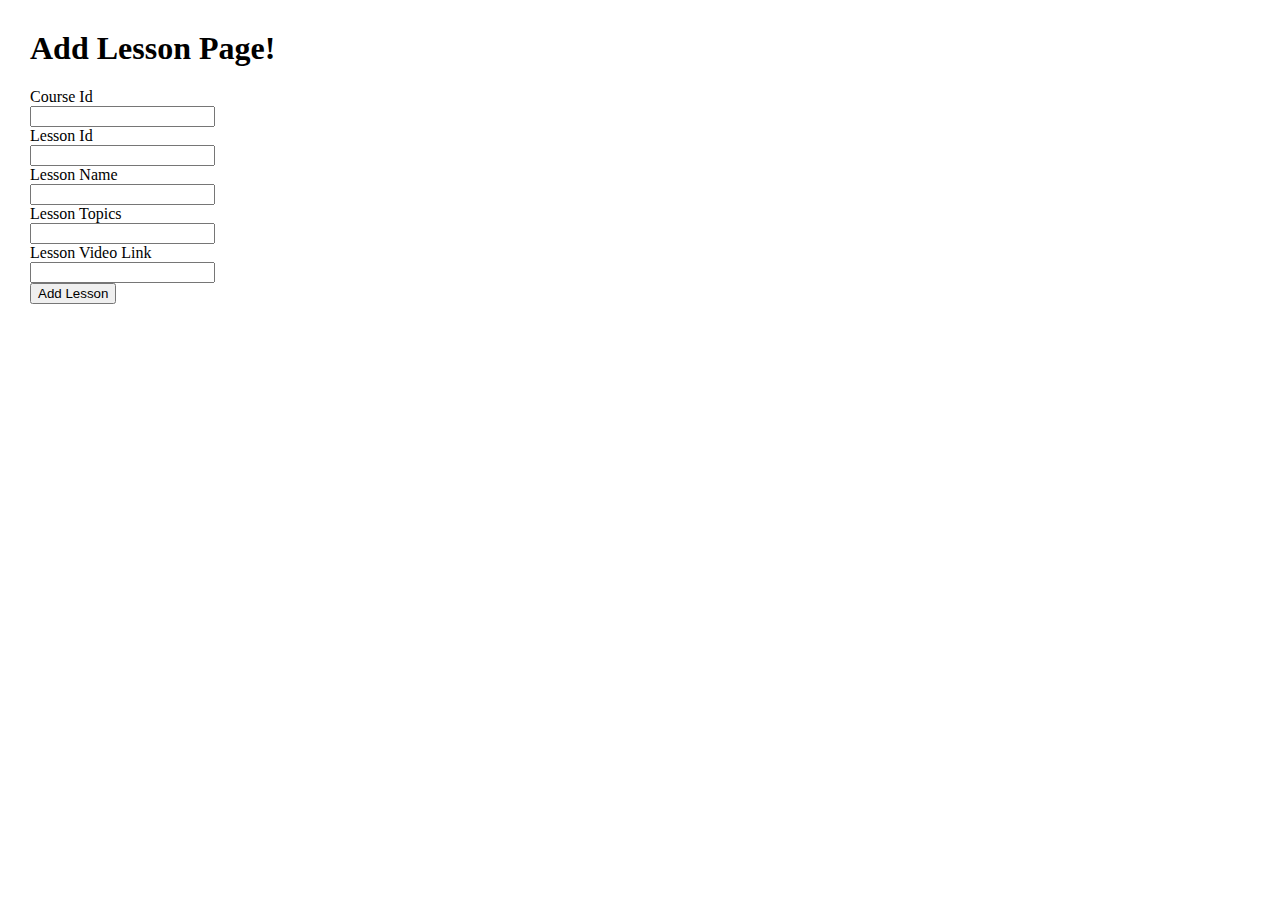
==== src/main/resources/templates/addLesson.html @ 683e6b8c "added create course & add lesson pages without business logic" ====
<!doctype html>
<html lang="en" xmlns:th="http://www.thymeleaf.org">
<head>
<meta charset="utf-8">
<meta name="viewport" content="width=device-width, initial-scale=1">
<title>Login Page</title>
<link
	href="https://cdn.jsdelivr.net/npm/bootstrap@5.3.2/dist/css/bootstrap.min.css"
	rel="stylesheet"
	integrity="sha384-T3c6CoIi6uLrA9TneNEoa7RxnatzjcDSCmG1MXxSR1GAsXEV/Dwwykc2MPK8M2HN"
	crossorigin="anonymous">
<style>
body {
	margin: 30px;
}
</style>
</head>
<body>
	<div class="">
		<form action="/addLesson" method="post">
			<div>
				<p th:text="${registerFailedMessage}"></p>
			</div>
			<h1 class="display-1">Add Lesson Page!</h1>
			<div class="row mb-3">
				<label for="name" class="col-sm-2 col-form-label">Course Id</label>
				<div class="col-sm-10">
					<input type="text" class="form-control" id="courseId"
						name="courseId">
				</div>
			</div>
			<div class="row mb-3">
				<label for="name" class="col-sm-2 col-form-label">Lesson Id
				</label>
				<div class="col-sm-10">
					<input type="text" class="form-control" id="lessonName"
						name="lessonName">
				</div>
			</div>
			<div class="row mb-3">
				<label for="name" class="col-sm-2 col-form-label">Lesson
					Name </label>
				<div class="col-sm-10">
					<input type="text" class="form-control" id="LessonName"
						name="LessonName">
				</div>
			</div>
			<div class="row mb-3">
				<label for="name" class="col-sm-2 col-form-label">Lesson
					Topics </label>
				<div class="col-sm-10">
					<input type="text" class="form-control" id="lessonTopics"
						name="lessonTopics">
				</div>
			</div>
			<div class="row mb-3">
				<label for="name" class="col-sm-2 col-form-label">Lesson
					Video Link </label>
				<div class="col-sm-10">
					<input type="text" class="form-control" id="link" name="link">
				</div>
			</div>
			<input class="btn btn-outline-primary" type="submit"
				value="Add Lesson">
		</form>
	</div>

	<script
		src="https://cdn.jsdelivr.net/npm/bootstrap@5.3.2/dist/js/bootstrap.bundle.min.js"
		integrity="sha384-C6RzsynM9kWDrMNeT87bh95OGNyZPhcTNXj1NW7RuBCsyN/o0jlpcV8Qyq46cDfL"
		crossorigin="anonymous"></script>
</body>
</html>
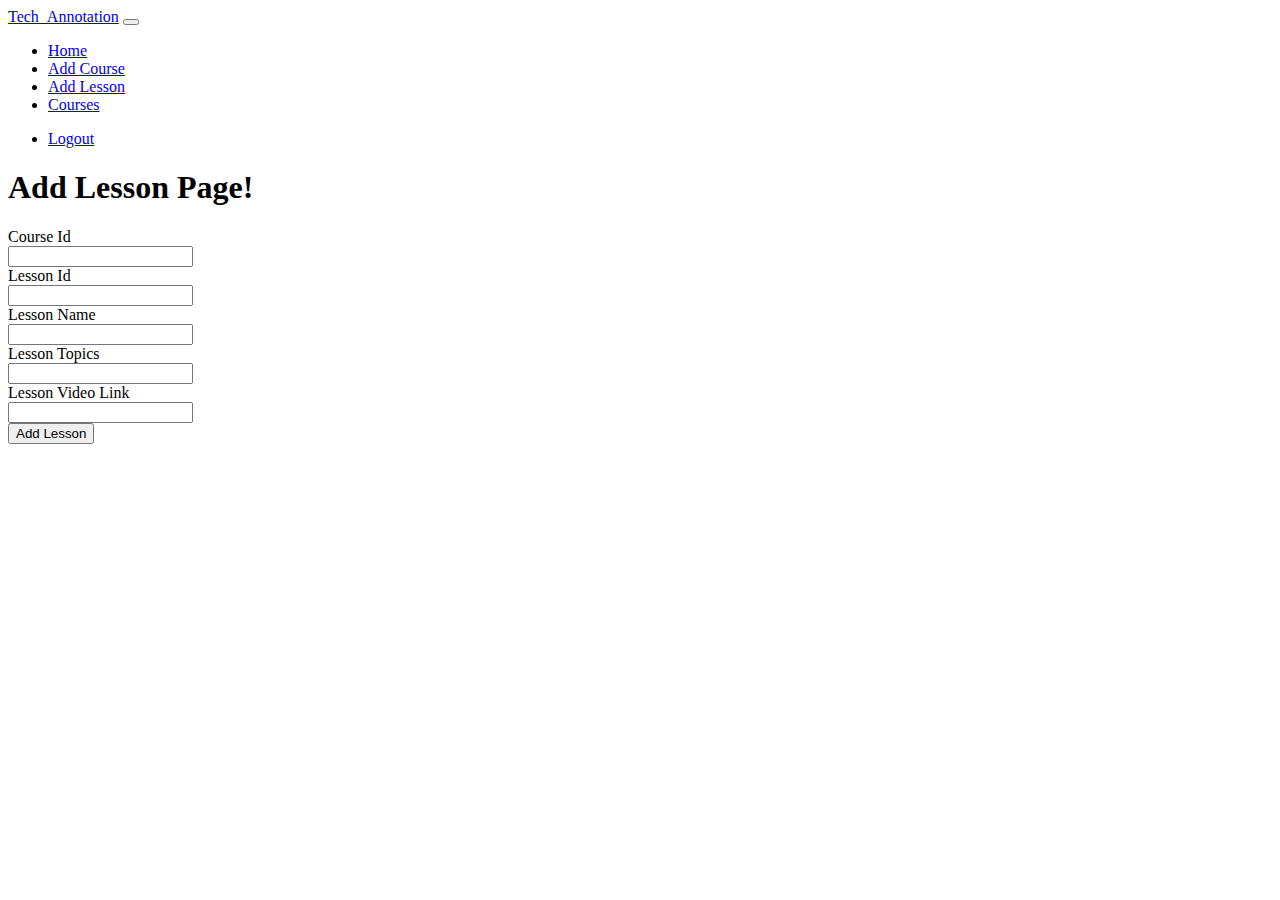
==== commit 866e9cb7: "encapsulation-security feature added by making private members" ====
--- a/src/main/resources/templates/addLesson.html
+++ b/src/main/resources/templates/addLesson.html
@@ -9,17 +9,44 @@
 	rel="stylesheet"
 	integrity="sha384-T3c6CoIi6uLrA9TneNEoa7RxnatzjcDSCmG1MXxSR1GAsXEV/Dwwykc2MPK8M2HN"
 	crossorigin="anonymous">
-<style>
-body {
-	margin: 30px;
-}
-</style>
+<link rel="stylesheet" type="text/css" th:href="@{css/style.css}">
 </head>
 <body>
-	<div class="">
+	<header>
+		<nav class="navbar navbar-expand-lg mb-2 navbar-dark bg-dark">
+
+			<div class="container-fluid fw-bold">
+				<a class="navbar-brand" href="/">Tech_Annotation</a>
+				<button class="navbar-toggler" type="button"
+					data-bs-toggle="collapse" data-bs-target="#navbarSupportedContent"
+					aria-controls="navbarSupportedContent" aria-expanded="false"
+					aria-label="Toggle navigation">
+					<span class="navbar-toggler-icon"></span>
+				</button>
+				<div class="collapse navbar-collapse" id="navbarSupportedContent">
+					<ul class="navbar-nav me-auto mb-2 mb-lg-0">
+						<li class="nav-item"><a class="nav-link" href="/trainerHome">Home</a></li>
+						<li class="nav-item"><a class="nav-link" href="/createCourse">Add
+								Course</a></li>
+						<li class="nav-item"><a class="nav-link" href="/addLesson">Add
+								Lesson</a></li>
+						<li class="nav-item ml-auto"><a class="nav-link"
+							href="/courses">Courses</a></li>
+					</ul>
+					<ul class="navbar-nav">
+						<li class="nav-item"><a class="nav-link" href="#">Logout</a></li>
+					</ul>
+				</div>
+			</div>
+		</nav>
+	</header>
+
+
+
+	<div class="container">
 		<form action="/addLesson" method="post">
 			<div>
-				<p th:text="${registerFailedMessage}"></p>
+				<p th:text="${addLessonStatus}"></p>
 			</div>
 			<h1 class="display-1">Add Lesson Page!</h1>
 			<div class="row mb-3">
@@ -33,16 +60,16 @@
 				<label for="name" class="col-sm-2 col-form-label">Lesson Id
 				</label>
 				<div class="col-sm-10">
-					<input type="text" class="form-control" id="lessonName"
-						name="lessonName">
+					<input type="text" class="form-control" id="lessonId"
+						name="lessonId">
 				</div>
 			</div>
 			<div class="row mb-3">
 				<label for="name" class="col-sm-2 col-form-label">Lesson
 					Name </label>
 				<div class="col-sm-10">
-					<input type="text" class="form-control" id="LessonName"
-						name="LessonName">
+					<input type="text" class="form-control" id="lessonName"
+						name="lessonName">
 				</div>
 			</div>
 			<div class="row mb-3">
@@ -57,10 +84,10 @@
 				<label for="name" class="col-sm-2 col-form-label">Lesson
 					Video Link </label>
 				<div class="col-sm-10">
-					<input type="text" class="form-control" id="link" name="link">
+					<input type="text" class="form-control custom-form-control" id="link" name="link">
 				</div>
 			</div>
-			<input class="btn btn-outline-primary" type="submit"
+			<input class="btn btn-outline-dark" type="submit"
 				value="Add Lesson">
 		</form>
 	</div>
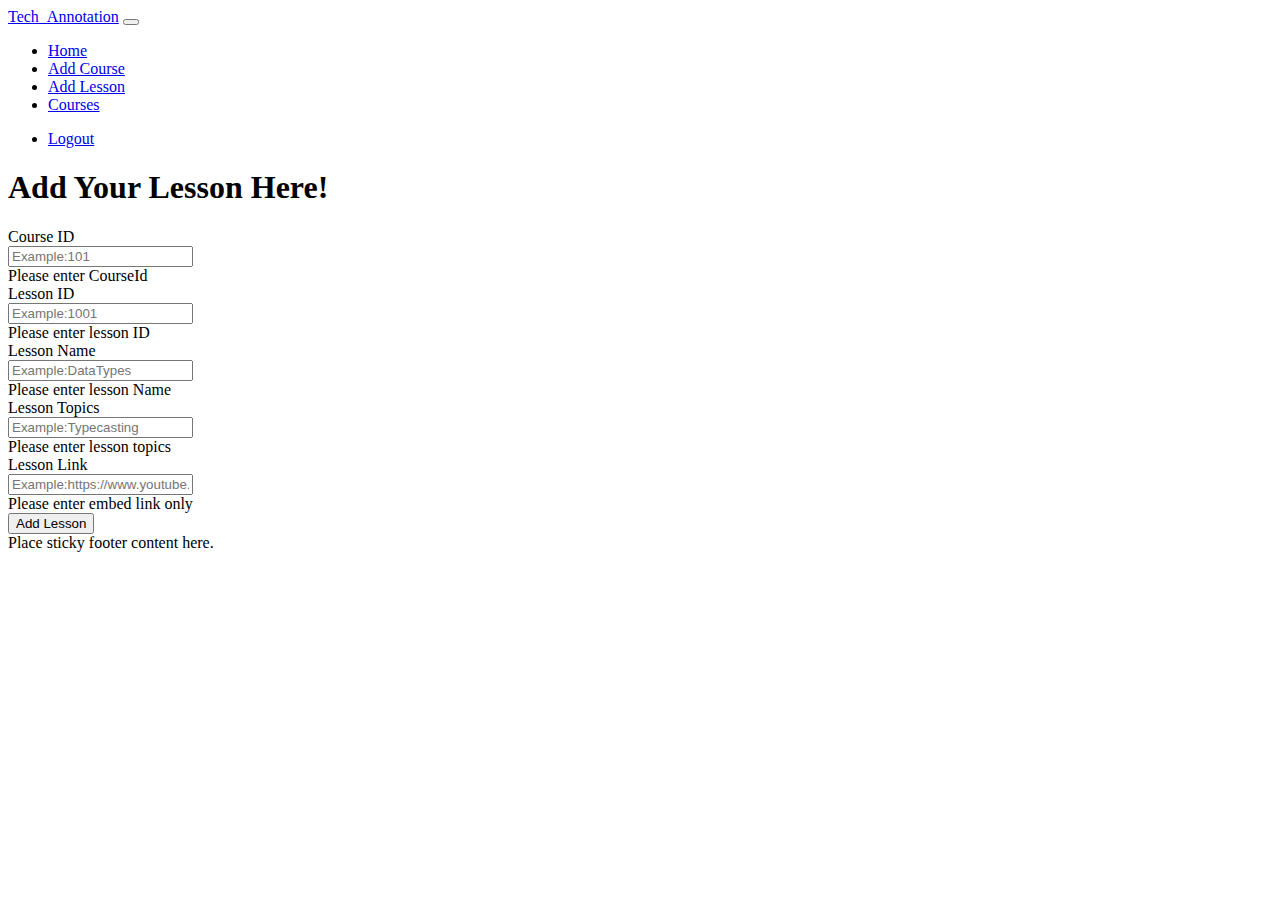
==== commit 4070bcb6: "trainer-module with bootstrap form validation added." ====
--- a/src/main/resources/templates/addLesson.html
+++ b/src/main/resources/templates/addLesson.html
@@ -3,7 +3,7 @@
 <head>
 <meta charset="utf-8">
 <meta name="viewport" content="width=device-width, initial-scale=1">
-<title>Login Page</title>
+<title>Add Lesson Page</title>
 <link
 	href="https://cdn.jsdelivr.net/npm/bootstrap@5.3.2/dist/css/bootstrap.min.css"
 	rel="stylesheet"
@@ -12,9 +12,8 @@
 <link rel="stylesheet" type="text/css" th:href="@{css/style.css}">
 </head>
 <body>
-	<header>
-		<nav class="navbar navbar-expand-lg mb-2 navbar-dark bg-dark">
-
+	<header class="mb-5 pb-3">
+		<nav class="navbar navbar-expand-md navbar-dark fixed-top bg-dark">
 			<div class="container-fluid fw-bold">
 				<a class="navbar-brand" href="/">Tech_Annotation</a>
 				<button class="navbar-toggler" type="button"
@@ -43,58 +42,114 @@
 
 
 
+
 	<div class="container">
-		<form action="/addLesson" method="post">
+
+		<form class="needs-validation" action="/addLesson" novalidate
+			method="post">
 			<div>
 				<p th:text="${addLessonStatus}"></p>
 			</div>
-			<h1 class="display-1">Add Lesson Page!</h1>
+			<h1 class="display-1">Add Your Lesson Here!</h1>
 			<div class="row mb-3">
-				<label for="name" class="col-sm-2 col-form-label">Course Id</label>
+
+				<label for="courseId" class="col-sm-2 col-form-label">Course
+					ID</label>
 				<div class="col-sm-10">
-					<input type="text" class="form-control" id="courseId"
-						name="courseId">
+					<input type="text" class="form-control form-control-lg"
+						id="courseId" name="courseId" placeholder="Example:101" required>
+					<div class="invalid-feedback">Please enter CourseId</div>
 				</div>
 			</div>
 			<div class="row mb-3">
-				<label for="name" class="col-sm-2 col-form-label">Lesson Id
-				</label>
+				<label for="lessonId" class="col-sm-2 col-form-label">Lesson
+					ID</label>
 				<div class="col-sm-10">
-					<input type="text" class="form-control" id="lessonId"
-						name="lessonId">
+					<input type="text" class="form-control form-control-lg"
+						id="lessonId" name="lessonId" placeholder="Example:1001" required>
+					<div class="invalid-feedback">Please enter lesson ID</div>
 				</div>
 			</div>
 			<div class="row mb-3">
-				<label for="name" class="col-sm-2 col-form-label">Lesson
-					Name </label>
+				<label for="lessonName" class="col-sm-2 col-form-label">Lesson
+					Name</label>
 				<div class="col-sm-10">
-					<input type="text" class="form-control" id="lessonName"
-						name="lessonName">
+					<input type="text" class="form-control form-control-lg"
+						id="lessonName" name="lessonName" placeholder="Example:DataTypes"
+						required>
+					<div class="invalid-feedback">Please enter lesson Name</div>
 				</div>
 			</div>
 			<div class="row mb-3">
-				<label for="name" class="col-sm-2 col-form-label">Lesson
-					Topics </label>
+				<label for="lessonTopics" class="col-sm-2 col-form-label">Lesson
+					Topics</label>
 				<div class="col-sm-10">
-					<input type="text" class="form-control" id="lessonTopics"
-						name="lessonTopics">
+					<input type="text" class="form-control form-control-lg"
+						id="lessonTopics" name="lessonTopics"
+						placeholder="Example:Typecasting" required>
+					<div class="invalid-feedback">Please enter lesson topics</div>
 				</div>
 			</div>
+
 			<div class="row mb-3">
-				<label for="name" class="col-sm-2 col-form-label">Lesson
-					Video Link </label>
+				<label for="link" class="col-sm-2 col-form-label">Lesson
+					Link</label>
 				<div class="col-sm-10">
-					<input type="text" class="form-control custom-form-control" id="link" name="link">
+					<input type="text" class="form-control form-control-lg" id="link"
+						name="link"
+						placeholder="Example:https://www.youtube.com/embed/ERDvP0s7ask?si=p51zNmBHCU08pdeV"
+						required>
+					<div class="invalid-feedback">Please enter embed link only</div>
 				</div>
 			</div>
-			<input class="btn btn-outline-dark" type="submit"
-				value="Add Lesson">
+			<input class="btn btn-outline-dark" type="submit" value="Add Lesson">
 		</form>
 	</div>
-
+	<footer class="footer bg-dark mt-5 p-3">
+		<div class="container">
+			<span class="text text-white">Place sticky footer content
+				here.</span>
+		</div>
+	</footer>
+	<!--  -->
+	<script type="text/javascript" th:src="@{/js/script.js}"></script>
 	<script
 		src="https://cdn.jsdelivr.net/npm/bootstrap@5.3.2/dist/js/bootstrap.bundle.min.js"
 		integrity="sha384-C6RzsynM9kWDrMNeT87bh95OGNyZPhcTNXj1NW7RuBCsyN/o0jlpcV8Qyq46cDfL"
 		crossorigin="anonymous"></script>
+	<script
+		src="https://cdn.jsdelivr.net/npm/@popperjs/core@2.11.8/dist/umd/popper.min.js"
+		integrity="sha384-I7E8VVD/ismYTF4hNIPjVp/Zjvgyol6VFvRkX/vR+Vc4jQkC+hVqc2pM8ODewa9r"
+		crossorigin="anonymous"></script>
 </body>
-</html>+</html>
+
+
+
+
+
+
+
+
+
+
+
+
+
+
+
+
+
+
+
+
+
+
+
+
+
+
+
+
+
+
